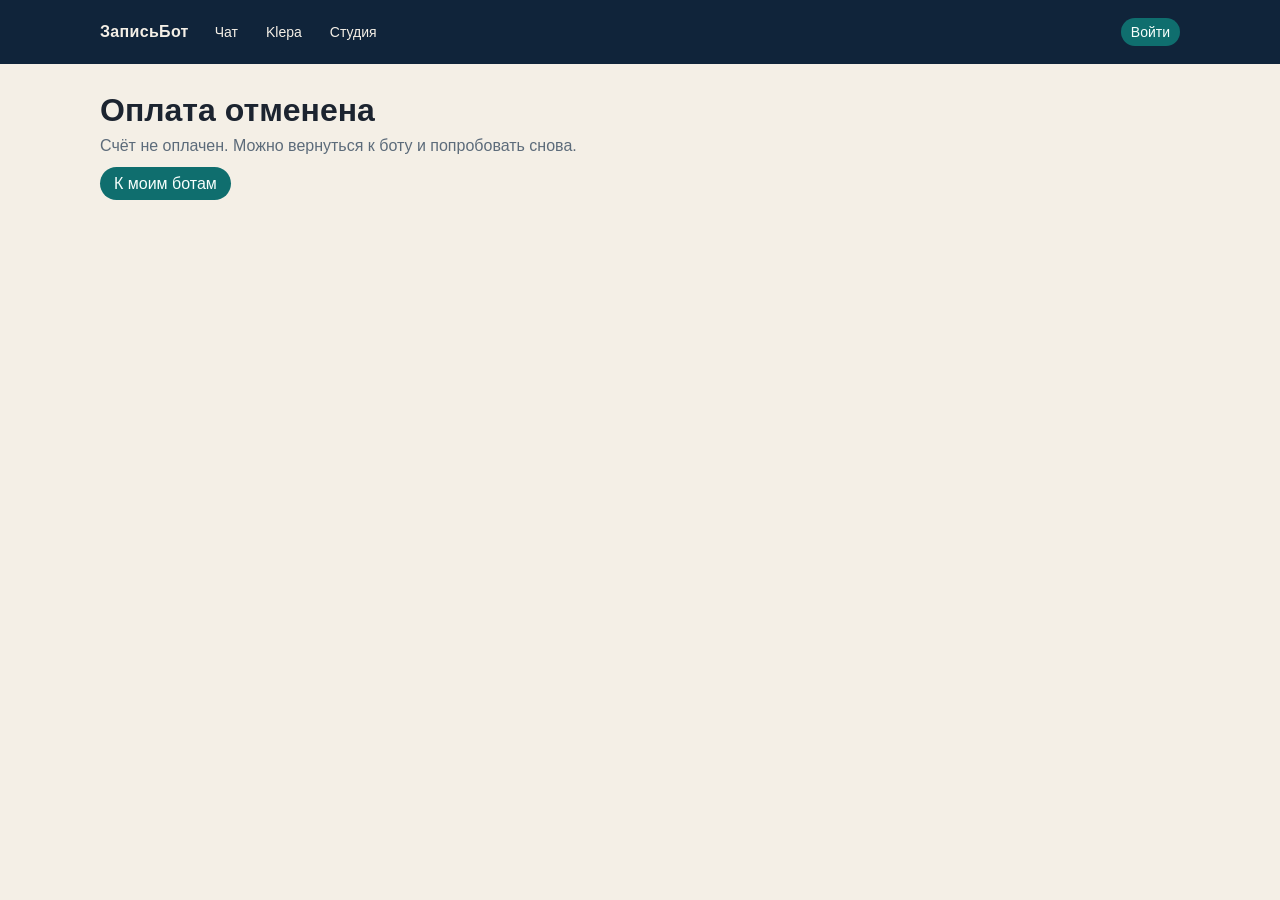
==== payment-cancel/index.html @ fa201f04 "Deploy 2026-10-07 21:41" ====
<!DOCTYPE html><html  lang="ru"><head><meta charset="utf-8">
<meta name="viewport" content="width=device-width, initial-scale=1">
<title>Мои боты</title>
<script>(function(){try{if(localStorage.getItem('agent.auth.token'))document.documentElement.dataset.session='1'}catch(e){}})()</script>
<style>:root{color-scheme:light;--ink:#1c2430;--muted:#5c6b7a;--paper:#f4efe6;--card:#fffdf8;--line:#e4dccb;--accent:#0f6e6e;--accent-ink:#f7fffc;--warn:#8a5a12;--bad:#8d2f2f;--ok:#1d6b45;--shadow:0 10px 30px rgba(28,36,48,.08);font-family:Segoe UI,PT Sans,sans-serif}*{box-sizing:border-box}body{background:var(--paper);color:var(--ink);margin:0}a{color:inherit}button,input,select,textarea{font:inherit}button{cursor:pointer}.page{margin:0 auto;width:min(1080px,calc(100% - 32px))}.topbar{background:#10243a;color:#f4efe6;position:sticky;top:0;z-index:20}.topbar-row{align-items:center;display:flex;gap:16px;min-height:64px}.wordmark{color:inherit;font-weight:700;letter-spacing:.02em;text-decoration:none}.nav,.topbar-end{align-items:center;display:flex;gap:8px}.topbar-end{margin-left:auto}.btn,.nav-link{background:transparent;border:0;border-radius:999px;color:inherit;padding:8px 14px;text-decoration:none}.btn.primary{background:var(--accent);color:var(--accent-ink)}.btn.ghost{background:transparent;border:1px solid}.btn.small{font-size:14px;padding:6px 10px}.site-jump{color:#f4efe6}main{padding:28px 0 64px}h1{font-size:32px;margin:0 0 8px}.lead{color:var(--muted);margin:0 0 20px}.grid{display:grid;gap:16px;grid-template-columns:repeat(auto-fill,minmax(280px,1fr))}.card{background:var(--card);border:1px solid var(--line);border-radius:18px;box-shadow:var(--shadow);padding:18px}.card h2{font-size:20px;margin:0 0 6px}.row{align-items:center;display:flex;flex-wrap:wrap;gap:8px}.chip{background:#efe6d4;border-radius:999px;font-size:13px;padding:2px 8px}.chip.ok{background:#d9f3e6;color:var(--ok)}.chip.warn{background:#f8e7c8;color:var(--warn)}.chip.bad{background:#f8d6d6;color:var(--bad)}.steps{color:var(--muted);display:flex;font-size:13px;gap:8px;margin:12px 0}.steps span.done{color:var(--ok);font-weight:650}label{display:block;font-size:14px;margin:10px 0 4px}input,select,textarea{background:#fff;border:1px solid var(--line);border-radius:10px;padding:10px 12px;width:100%}.tabs{display:flex;gap:8px;margin:16px 0}.tabs button[aria-selected=true]{background:var(--accent);color:var(--accent-ink)}.list{display:flex;flex-direction:column;gap:8px}.item,.list button{background:#fff;border:1px solid var(--line);border-radius:12px;padding:12px;text-align:left}.dialog{background:#10243a75;display:grid;inset:0;padding:16px;place-items:center;position:fixed}.dialog .card{width:min(420px,100%)}.error{color:var(--bad)}.note{color:var(--muted);font-size:14px}.transcript{display:flex;flex-direction:column;gap:8px;margin-top:12px}.bubble{background:#fff;border:1px solid var(--line);border-radius:12px;padding:10px 12px}.bubble.user{background:#e7f4f4}.session-hold{display:none}html[data-session="1"] .session-view:not(.session-known) .shift-showcase{display:none!important}html[data-session="1"] .session-hold{display:block;min-height:calc(100vh - 92px)}html[data-session="1"] .session-known .session-hold{display:none}</style>
<style>.login-overlay[data-v-5df3099f]{align-items:center;background:#181d207a;color:#252b2f;display:flex;inset:0;justify-content:center;padding:24px;position:fixed;z-index:1000}.login-overlay[data-v-5df3099f],.login-panel[data-v-5df3099f]{overflow-y:auto;overscroll-behavior:contain}.login-panel[data-v-5df3099f]{background:#fff;border:1px solid #e3e7e8;border-radius:24px;box-shadow:0 24px 80px #181d2033;max-height:calc(100dvh - 48px);padding:36px;position:relative;width:min(460px,100%)}.login-close[data-v-5df3099f]{background:transparent;border:0;border-radius:12px;color:#60686d;display:grid;height:44px;padding:10px;place-items:center;position:absolute;right:12px;top:12px;width:44px}.login-close svg[data-v-5df3099f]{fill:none;height:20px;stroke:currentColor;stroke-linecap:round;stroke-width:1.8;width:20px}.login-close[data-v-5df3099f]:hover{background:#f2f4f4}.login-eyebrow[data-v-5df3099f]{color:#087f8c;font-size:12px;font-weight:700;letter-spacing:.04em;margin:0 32px 16px 0}.login-panel h2[data-v-5df3099f]{font-size:clamp(26px,5vw,30px);letter-spacing:-.03em;line-height:1.2;margin:0 0 12px}.login-description[data-v-5df3099f]{color:#60686d;font-size:15px;line-height:1.6;margin:0}.login-account[data-v-5df3099f]{background:#f7f8f8;border:1px solid #e3e7e8;border-radius:12px;margin:24px 0;padding:16px}.login-account strong[data-v-5df3099f]{font-size:14px;font-weight:650}.login-account p[data-v-5df3099f]{color:#60686d;font-size:13px;line-height:1.6;margin:6px 0 0}.login-consent[data-v-5df3099f]{align-items:flex-start;cursor:pointer;display:flex;font-size:14px;gap:12px;line-height:1.5;margin:0}.login-checkbox[data-v-5df3099f]{accent-color:#087f8c;border-radius:4px;cursor:pointer;flex:0 0 20px;height:20px;margin:1px 0 0;padding:0;width:20px}.login-hint[data-v-5df3099f]{color:#60686d;font-size:12px;line-height:1.5;margin:8px 0 24px 32px}.login-providers[data-v-5df3099f]{display:grid;gap:10px}.login-provider[data-v-5df3099f]{align-items:center;border:1px solid transparent;border-radius:12px;display:flex;font-size:14px;font-weight:650;gap:12px;justify-content:center;line-height:1.5;min-height:52px;padding:12px 16px;width:100%}.login-provider svg[data-v-5df3099f]{flex-shrink:0;height:20px;width:20px}.login-telegram[data-v-5df3099f]{background:#087f8c;color:#fff}.login-telegram[data-v-5df3099f]:hover:not(:disabled){box-shadow:inset 0 0 0 100px #0000001a}.login-google[data-v-5df3099f]{background:#fff;border-color:#d5dbde;color:#252b2f}.login-google[data-v-5df3099f]:hover:not(:disabled){background:#f2f4f4}.login-google-mark[data-v-5df3099f]{font-size:20px;font-weight:700;line-height:1;width:20px}.login-provider[data-v-5df3099f]:disabled{cursor:not-allowed;opacity:.5}.login-checkbox[data-v-5df3099f]:focus-visible,.login-close[data-v-5df3099f]:focus-visible,.login-provider[data-v-5df3099f]:focus-visible{outline:3px solid #087f8c;outline-offset:3px}.login-panel h2[data-v-5df3099f]:focus{outline:none}.login-error[data-v-5df3099f]{background:#f7f8f8;border:1px solid #60686d;border-radius:10px;font-size:14px;line-height:1.5;margin:16px 0 0;overflow-wrap:anywhere;padding:12px 14px}@media(max-width:520px){.login-overlay[data-v-5df3099f]{padding:12px}.login-panel[data-v-5df3099f]{border-radius:18px;max-height:calc(100dvh - 24px);padding:32px 24px 24px}}</style>
<style>.guest-header[data-v-94c9e81d]{background:#fafcfc;border-bottom:1px solid #e5ecee;color:#182b33;position:sticky;top:0;z-index:20}.guest-header-row[data-v-94c9e81d]{align-items:center;display:flex;gap:26px;margin-inline:auto;min-height:76px;width:min(1240px,calc(100% - 80px))}.guest-wordmark[data-v-94c9e81d]{font-size:23px;font-weight:750;letter-spacing:-.045em;text-decoration:none;white-space:nowrap}.guest-wordmark>span[data-v-94c9e81d]{color:#087f8c}.guest-tagline[data-v-94c9e81d]{border-left:1px solid #dce5e7;color:#586d75;font-size:11px;padding-left:26px}.guest-navigation[data-v-94c9e81d]{align-items:center;display:flex;gap:30px;margin-left:auto}.guest-example[data-v-94c9e81d]{color:#5d7780;font-size:12px;text-decoration:none}.guest-login[data-v-94c9e81d]{align-items:center;background:#fff;border:1px solid #d5e2e5;border-radius:7px;color:#284b56;display:flex;font-size:12px;font-weight:600;gap:25px;padding:9px 16px}.guest-login[data-v-94c9e81d]:hover{background:#eaf3f4}.guest-header[data-v-94c9e81d] :is(a,button):focus-visible{outline:2px solid #087f8c;outline-offset:4px}html[data-session="1"] .guest-header.session-pending{height:64px;min-height:64px;visibility:hidden}@media(max-width:1100px){.guest-header-row[data-v-94c9e81d]{width:calc(100% - 48px)}}@media(max-width:820px){.guest-tagline[data-v-94c9e81d]{display:none}}@media(max-width:540px){.guest-header-row[data-v-94c9e81d]{gap:12px;min-height:64px;width:calc(100% - 36px)}.guest-wordmark[data-v-94c9e81d]{font-size:21px}.guest-navigation[data-v-94c9e81d]{gap:14px}.guest-example[data-v-94c9e81d]{font-size:11px}.guest-login[data-v-94c9e81d]{gap:12px;padding:8px 12px}}</style>
<link rel="preload" as="fetch" crossorigin="anonymous" href="/payment-cancel/_payload.json?_b=02674fe7-17ca-4e29-85c3-bb653f272138">
<link rel="modulepreload" as="script" crossorigin href="/_nuxt/DmLUloKn.js">
<link rel="modulepreload" as="script" crossorigin href="/_nuxt/0H30kPEO.js">
<link rel="modulepreload" as="script" crossorigin href="/_nuxt/JbB9D_4R.js">
<link rel="modulepreload" as="script" crossorigin href="/_nuxt/CSxYJjL6.js">
<link rel="modulepreload" as="script" crossorigin href="/_nuxt/DCQzSYQ_.js">
<script type="module" src="/_nuxt/DmLUloKn.js" crossorigin></script>
<link rel="prefetch" as="script" crossorigin href="/_nuxt/1NijRICx.js">
<link rel="prefetch" as="script" crossorigin href="/_nuxt/D34NlbVU.js">
<meta name="description" content="Кабинет владельца ЗаписьБота.">
<meta name="robots" content="noindex, nofollow">
<meta name="theme-color" content="#10243a">
<link rel="icon" type="image/svg+xml" href="/favicon.svg">
<script id="unhead:payload" type="application/json">{"title":"Мои боты"}</script></head><body><!--teleport start anchor--><!----><!--teleport anchor--><div id="__nuxt"><div data-v-94c9e81d><header class="topbar" data-v-94c9e81d><div class="page topbar-row" data-v-94c9e81d><a href="/" class="wordmark" data-v-94c9e81d>ЗаписьБот</a><nav class="nav" aria-label="Сайты" data-v-94c9e81d><button type="button" class="btn small site-jump" data-v-94c9e81d>Чат</button><button type="button" class="btn small site-jump" data-v-94c9e81d>Klepa</button><button type="button" class="btn small site-jump" data-v-94c9e81d>Студия</button></nav><div class="topbar-end" data-v-94c9e81d><button type="button" class="btn primary small" data-v-94c9e81d>Войти</button></div></div></header><main data-v-94c9e81d><!--[--><div></div><div class="page"><h1>Оплата отменена</h1><p class="lead">Счёт не оплачен. Можно вернуться к боту и попробовать снова.</p><a href="/" class="btn primary">К моим ботам</a></div><!--]--></main><!--teleport start--><!--teleport end--></div></div><div id="teleports"></div><script>window.__NUXT__={};window.__NUXT__.config={public:{siteUrl:"https://agent.gpt-chat.by",apiBase:"https://api.gpt-chat.by/api",telegramBotId:"7714752762"},app:{baseURL:"/",buildId:"02674fe7-17ca-4e29-85c3-bb653f272138",buildAssetsDir:"/_nuxt/",cdnURL:""}}</script>
<script type="application/json" data-nuxt-data="nuxt-app" data-ssr="true" id="__NUXT_DATA__" data-src="/payment-cancel/_payload.json?_b=02674fe7-17ca-4e29-85c3-bb653f272138">[{"state":1,"once":5,"_errors":6,"serverRendered":8,"path":9,"prerenderedAt":10},["Reactive",2],{"$sagent-login-open":3,"$sagent-login-consent":3,"$sagent-login-token":4,"$sagent-login-refresh":4,"$sagent-login-error":4},false,"",["Set"],["ShallowReactive",7],{},true,"\u002Fpayment-cancel",1791398501118]</script></body></html>
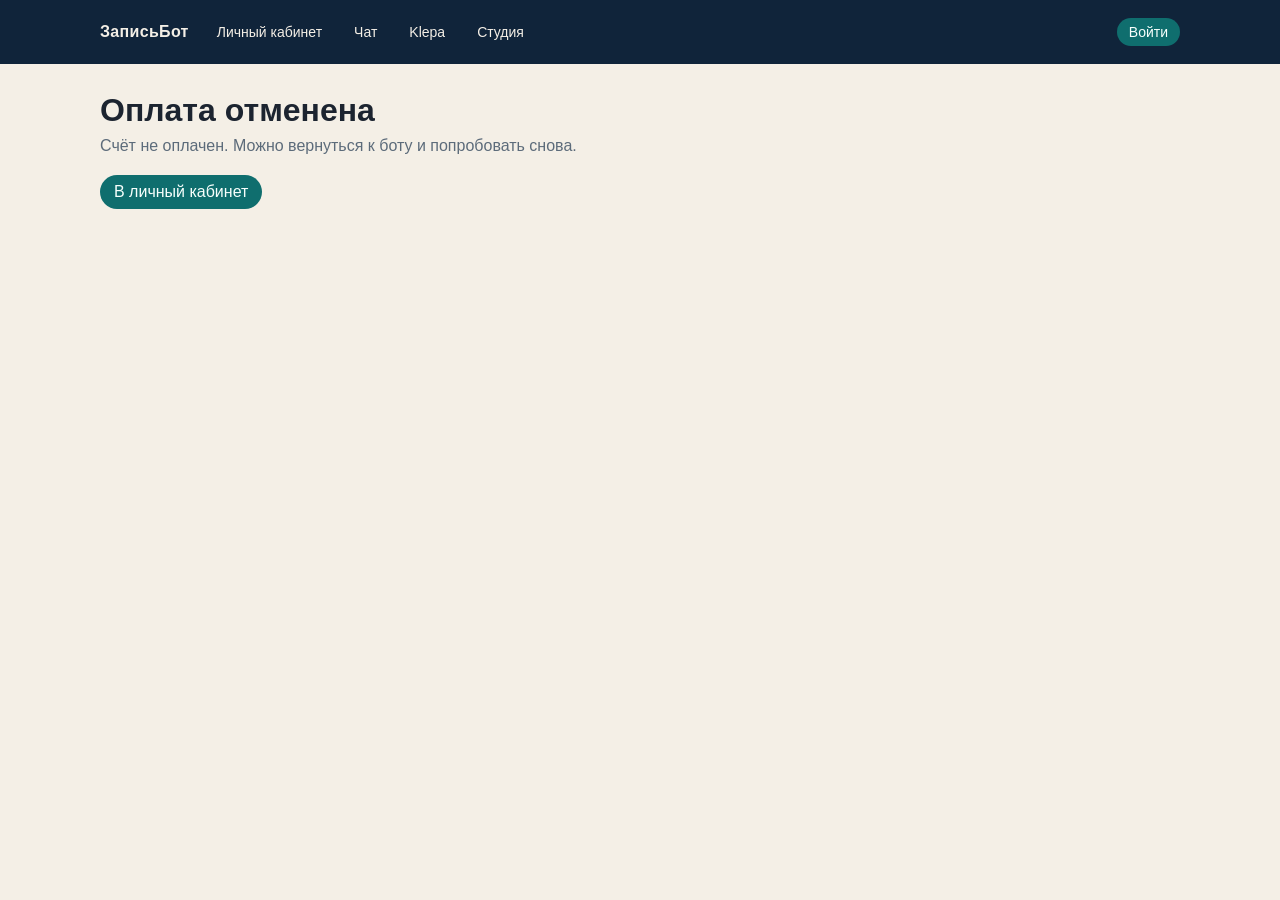
==== commit 0fb6048d: "Deploy 2026-11-18 20:56" ====
--- a/payment-cancel/index.html
+++ b/payment-cancel/index.html
@@ -1,22 +1,20 @@
 <!DOCTYPE html><html  lang="ru"><head><meta charset="utf-8">
 <meta name="viewport" content="width=device-width, initial-scale=1">
-<title>Мои боты</title>
-<script>(function(){try{if(localStorage.getItem('agent.auth.token'))document.documentElement.dataset.session='1'}catch(e){}})()</script>
-<style>:root{color-scheme:light;--ink:#1c2430;--muted:#5c6b7a;--paper:#f4efe6;--card:#fffdf8;--line:#e4dccb;--accent:#0f6e6e;--accent-ink:#f7fffc;--warn:#8a5a12;--bad:#8d2f2f;--ok:#1d6b45;--shadow:0 10px 30px rgba(28,36,48,.08);font-family:Segoe UI,PT Sans,sans-serif}*{box-sizing:border-box}body{background:var(--paper);color:var(--ink);margin:0}a{color:inherit}button,input,select,textarea{font:inherit}button{cursor:pointer}.page{margin:0 auto;width:min(1080px,calc(100% - 32px))}.topbar{background:#10243a;color:#f4efe6;position:sticky;top:0;z-index:20}.topbar-row{align-items:center;display:flex;gap:16px;min-height:64px}.wordmark{color:inherit;font-weight:700;letter-spacing:.02em;text-decoration:none}.nav,.topbar-end{align-items:center;display:flex;gap:8px}.topbar-end{margin-left:auto}.btn,.nav-link{background:transparent;border:0;border-radius:999px;color:inherit;padding:8px 14px;text-decoration:none}.btn.primary{background:var(--accent);color:var(--accent-ink)}.btn.ghost{background:transparent;border:1px solid}.btn.small{font-size:14px;padding:6px 10px}.site-jump{color:#f4efe6}main{padding:28px 0 64px}h1{font-size:32px;margin:0 0 8px}.lead{color:var(--muted);margin:0 0 20px}.grid{display:grid;gap:16px;grid-template-columns:repeat(auto-fill,minmax(280px,1fr))}.card{background:var(--card);border:1px solid var(--line);border-radius:18px;box-shadow:var(--shadow);padding:18px}.card h2{font-size:20px;margin:0 0 6px}.row{align-items:center;display:flex;flex-wrap:wrap;gap:8px}.chip{background:#efe6d4;border-radius:999px;font-size:13px;padding:2px 8px}.chip.ok{background:#d9f3e6;color:var(--ok)}.chip.warn{background:#f8e7c8;color:var(--warn)}.chip.bad{background:#f8d6d6;color:var(--bad)}.steps{color:var(--muted);display:flex;font-size:13px;gap:8px;margin:12px 0}.steps span.done{color:var(--ok);font-weight:650}label{display:block;font-size:14px;margin:10px 0 4px}input,select,textarea{background:#fff;border:1px solid var(--line);border-radius:10px;padding:10px 12px;width:100%}.tabs{display:flex;gap:8px;margin:16px 0}.tabs button[aria-selected=true]{background:var(--accent);color:var(--accent-ink)}.list{display:flex;flex-direction:column;gap:8px}.item,.list button{background:#fff;border:1px solid var(--line);border-radius:12px;padding:12px;text-align:left}.dialog{background:#10243a75;display:grid;inset:0;padding:16px;place-items:center;position:fixed}.dialog .card{width:min(420px,100%)}.error{color:var(--bad)}.note{color:var(--muted);font-size:14px}.transcript{display:flex;flex-direction:column;gap:8px;margin-top:12px}.bubble{background:#fff;border:1px solid var(--line);border-radius:12px;padding:10px 12px}.bubble.user{background:#e7f4f4}.session-hold{display:none}html[data-session="1"] .session-view:not(.session-known) .shift-showcase{display:none!important}html[data-session="1"] .session-hold{display:block;min-height:calc(100vh - 92px)}html[data-session="1"] .session-known .session-hold{display:none}</style>
+<title>Оплата отменена — ЗаписьБот</title>
+<style>:root{color-scheme:light;--ink:#1c2430;--muted:#5c6b7a;--paper:#f4efe6;--card:#fffdf8;--line:#e4dccb;--accent:#0f6e6e;--accent-ink:#f7fffc;--warn:#8a5a12;--bad:#8d2f2f;--ok:#1d6b45;--shadow:0 10px 30px rgba(28,36,48,.08);font-family:Segoe UI,PT Sans,sans-serif}*{box-sizing:border-box}body{background:var(--paper);color:var(--ink);margin:0}a{color:inherit}button,input,select,textarea{font:inherit}button{cursor:pointer}.page{margin:0 auto;width:min(1080px,calc(100% - 32px))}.topbar{background:#10243a;color:#f4efe6;position:sticky;top:0;z-index:20}.topbar-row{align-items:center;display:flex;flex-wrap:wrap;gap:16px;min-height:64px}.wordmark{color:inherit;font-weight:700;letter-spacing:.02em;text-decoration:none}.nav{flex-wrap:wrap}.nav,.topbar-end{align-items:center;display:flex;gap:8px}.topbar-end{margin-left:auto}.btn,.nav-link{align-items:center;background:transparent;border:0;border-radius:999px;color:inherit;display:inline-flex;gap:6px;padding:8px 14px;text-decoration:none}.btn.primary{background:var(--accent);color:var(--accent-ink)}.btn.ghost{background:transparent;border:1px solid}.btn.danger{background:#f8d6d6;border:1px solid #e7b5b5;color:var(--bad)}.btn.warn{background:#f8e7c8;border:1px solid #e4cb99;color:var(--warn)}.btn.small{font-size:14px;padding:6px 12px}.btn:disabled{cursor:not-allowed;opacity:.55}.site-jump{color:#f4efe6}main{padding:28px 0 64px}h1{font-size:32px;margin:0 0 8px}.lead{color:var(--muted);margin:0 0 20px}.grid{display:grid;gap:16px;grid-template-columns:repeat(auto-fill,minmax(300px,1fr))}.card{background:var(--card);border:1px solid var(--line);border-radius:18px;box-shadow:var(--shadow);padding:18px}.card h2{font-size:20px;margin:0 0 6px}.row{display:flex;flex-wrap:wrap;gap:8px}.chip,.row{align-items:center}.chip{background:#efe6d4;border-radius:999px;display:inline-flex;font-size:13px;gap:4px;padding:2px 10px}.chip.ok{background:#d9f3e6;color:var(--ok)}.chip.warn{background:#f8e7c8;color:var(--warn)}.chip.bad{background:#f8d6d6;color:var(--bad)}.steps{color:var(--muted);display:flex;flex-wrap:wrap;font-size:13px;gap:8px;margin:12px 0}.steps span.done{color:var(--ok);font-weight:650}label{display:block;font-size:14px;margin:10px 0 4px}input,select,textarea{background:#fff;border:1px solid var(--line);border-radius:10px;padding:10px 12px;width:100%}input[type=checkbox]{width:auto}.tabs{display:flex;flex-wrap:wrap;gap:8px;margin:16px 0}.tabs button[aria-selected=true]{background:var(--accent);color:var(--accent-ink)}.list{display:flex;flex-direction:column;gap:8px}.item,.list>button{background:#fff;border:1px solid var(--line);border-radius:12px;padding:12px;text-align:left}.dialog{background:#10243a75;display:grid;inset:0;padding:16px;place-items:center;position:fixed}.dialog .card{width:min(420px,100%)}.error{color:var(--bad);font-size:14px}.ok-text{color:var(--ok);font-size:14px}.note{color:var(--muted);font-size:14px}.transcript{display:flex;flex-direction:column;gap:8px;margin-top:12px}.bubble{background:#fff;border:1px solid var(--line);border-radius:12px;padding:10px 12px}.bubble.user{background:#e7f4f4}.promo-box{background:#fff4df;border:1px solid #ebd2a2;border-radius:12px;font-size:14px;margin:10px 0;padding:10px 12px}.strike{opacity:.7;text-decoration:line-through}.filters-bar{align-items:end;display:grid;gap:10px;grid-template-columns:repeat(auto-fit,minmax(150px,1fr));margin-bottom:14px}.schedule-day{align-items:center;border-bottom:1px solid var(--line);display:flex;flex-wrap:wrap;gap:8px;padding:8px 0}.schedule-day:last-child{border-bottom:0}.schedule-toggle{gap:8px;margin:0;min-width:145px}.schedule-interval,.schedule-toggle{align-items:center;display:inline-flex}.schedule-interval{gap:6px}.schedule-interval input[type=time]{padding:6px 8px;width:auto}.split-dialogs{align-items:start;display:grid;gap:16px;grid-template-columns:1fr 1.25fr}@media(max-width:820px){.split-dialogs{grid-template-columns:1fr}}</style>
 <style>.login-overlay[data-v-5df3099f]{align-items:center;background:#181d207a;color:#252b2f;display:flex;inset:0;justify-content:center;padding:24px;position:fixed;z-index:1000}.login-overlay[data-v-5df3099f],.login-panel[data-v-5df3099f]{overflow-y:auto;overscroll-behavior:contain}.login-panel[data-v-5df3099f]{background:#fff;border:1px solid #e3e7e8;border-radius:24px;box-shadow:0 24px 80px #181d2033;max-height:calc(100dvh - 48px);padding:36px;position:relative;width:min(460px,100%)}.login-close[data-v-5df3099f]{background:transparent;border:0;border-radius:12px;color:#60686d;display:grid;height:44px;padding:10px;place-items:center;position:absolute;right:12px;top:12px;width:44px}.login-close svg[data-v-5df3099f]{fill:none;height:20px;stroke:currentColor;stroke-linecap:round;stroke-width:1.8;width:20px}.login-close[data-v-5df3099f]:hover{background:#f2f4f4}.login-eyebrow[data-v-5df3099f]{color:#087f8c;font-size:12px;font-weight:700;letter-spacing:.04em;margin:0 32px 16px 0}.login-panel h2[data-v-5df3099f]{font-size:clamp(26px,5vw,30px);letter-spacing:-.03em;line-height:1.2;margin:0 0 12px}.login-description[data-v-5df3099f]{color:#60686d;font-size:15px;line-height:1.6;margin:0}.login-account[data-v-5df3099f]{background:#f7f8f8;border:1px solid #e3e7e8;border-radius:12px;margin:24px 0;padding:16px}.login-account strong[data-v-5df3099f]{font-size:14px;font-weight:650}.login-account p[data-v-5df3099f]{color:#60686d;font-size:13px;line-height:1.6;margin:6px 0 0}.login-consent[data-v-5df3099f]{align-items:flex-start;cursor:pointer;display:flex;font-size:14px;gap:12px;line-height:1.5;margin:0}.login-checkbox[data-v-5df3099f]{accent-color:#087f8c;border-radius:4px;cursor:pointer;flex:0 0 20px;height:20px;margin:1px 0 0;padding:0;width:20px}.login-hint[data-v-5df3099f]{color:#60686d;font-size:12px;line-height:1.5;margin:8px 0 24px 32px}.login-providers[data-v-5df3099f]{display:grid;gap:10px}.login-provider[data-v-5df3099f]{align-items:center;border:1px solid transparent;border-radius:12px;display:flex;font-size:14px;font-weight:650;gap:12px;justify-content:center;line-height:1.5;min-height:52px;padding:12px 16px;width:100%}.login-provider svg[data-v-5df3099f]{flex-shrink:0;height:20px;width:20px}.login-telegram[data-v-5df3099f]{background:#087f8c;color:#fff}.login-telegram[data-v-5df3099f]:hover:not(:disabled){box-shadow:inset 0 0 0 100px #0000001a}.login-google[data-v-5df3099f]{background:#fff;border-color:#d5dbde;color:#252b2f}.login-google[data-v-5df3099f]:hover:not(:disabled){background:#f2f4f4}.login-google-mark[data-v-5df3099f]{font-size:20px;font-weight:700;line-height:1;width:20px}.login-provider[data-v-5df3099f]:disabled{cursor:not-allowed;opacity:.5}.login-checkbox[data-v-5df3099f]:focus-visible,.login-close[data-v-5df3099f]:focus-visible,.login-provider[data-v-5df3099f]:focus-visible{outline:3px solid #087f8c;outline-offset:3px}.login-panel h2[data-v-5df3099f]:focus{outline:none}.login-error[data-v-5df3099f]{background:#f7f8f8;border:1px solid #60686d;border-radius:10px;font-size:14px;line-height:1.5;margin:16px 0 0;overflow-wrap:anywhere;padding:12px 14px}@media(max-width:520px){.login-overlay[data-v-5df3099f]{padding:12px}.login-panel[data-v-5df3099f]{border-radius:18px;max-height:calc(100dvh - 24px);padding:32px 24px 24px}}</style>
-<style>.guest-header[data-v-94c9e81d]{background:#fafcfc;border-bottom:1px solid #e5ecee;color:#182b33;position:sticky;top:0;z-index:20}.guest-header-row[data-v-94c9e81d]{align-items:center;display:flex;gap:26px;margin-inline:auto;min-height:76px;width:min(1240px,calc(100% - 80px))}.guest-wordmark[data-v-94c9e81d]{font-size:23px;font-weight:750;letter-spacing:-.045em;text-decoration:none;white-space:nowrap}.guest-wordmark>span[data-v-94c9e81d]{color:#087f8c}.guest-tagline[data-v-94c9e81d]{border-left:1px solid #dce5e7;color:#586d75;font-size:11px;padding-left:26px}.guest-navigation[data-v-94c9e81d]{align-items:center;display:flex;gap:30px;margin-left:auto}.guest-example[data-v-94c9e81d]{color:#5d7780;font-size:12px;text-decoration:none}.guest-login[data-v-94c9e81d]{align-items:center;background:#fff;border:1px solid #d5e2e5;border-radius:7px;color:#284b56;display:flex;font-size:12px;font-weight:600;gap:25px;padding:9px 16px}.guest-login[data-v-94c9e81d]:hover{background:#eaf3f4}.guest-header[data-v-94c9e81d] :is(a,button):focus-visible{outline:2px solid #087f8c;outline-offset:4px}html[data-session="1"] .guest-header.session-pending{height:64px;min-height:64px;visibility:hidden}@media(max-width:1100px){.guest-header-row[data-v-94c9e81d]{width:calc(100% - 48px)}}@media(max-width:820px){.guest-tagline[data-v-94c9e81d]{display:none}}@media(max-width:540px){.guest-header-row[data-v-94c9e81d]{gap:12px;min-height:64px;width:calc(100% - 36px)}.guest-wordmark[data-v-94c9e81d]{font-size:21px}.guest-navigation[data-v-94c9e81d]{gap:14px}.guest-example[data-v-94c9e81d]{font-size:11px}.guest-login[data-v-94c9e81d]{gap:12px;padding:8px 12px}}</style>
-<link rel="preload" as="fetch" crossorigin="anonymous" href="/payment-cancel/_payload.json?_b=02674fe7-17ca-4e29-85c3-bb653f272138">
-<link rel="modulepreload" as="script" crossorigin href="/_nuxt/DmLUloKn.js">
-<link rel="modulepreload" as="script" crossorigin href="/_nuxt/0H30kPEO.js">
-<link rel="modulepreload" as="script" crossorigin href="/_nuxt/JbB9D_4R.js">
-<link rel="modulepreload" as="script" crossorigin href="/_nuxt/CSxYJjL6.js">
-<link rel="modulepreload" as="script" crossorigin href="/_nuxt/DCQzSYQ_.js">
-<script type="module" src="/_nuxt/DmLUloKn.js" crossorigin></script>
-<link rel="prefetch" as="script" crossorigin href="/_nuxt/1NijRICx.js">
-<link rel="prefetch" as="script" crossorigin href="/_nuxt/D34NlbVU.js">
-<meta name="description" content="Кабинет владельца ЗаписьБота.">
+<style>.guest-header[data-v-ba867123]{background:#fafcfc;border-bottom:1px solid #e5ecee;color:#182b33;position:sticky;top:0;z-index:20}.guest-header-row[data-v-ba867123]{align-items:center;display:flex;gap:26px;margin-inline:auto;min-height:76px;width:min(1240px,calc(100% - 80px))}.guest-wordmark[data-v-ba867123]{font-size:23px;font-weight:750;letter-spacing:-.045em;text-decoration:none;white-space:nowrap}.guest-wordmark>span[data-v-ba867123]{color:#087f8c}.guest-tagline[data-v-ba867123]{border-left:1px solid #dce5e7;color:#586d75;font-size:11px;padding-left:26px}.guest-navigation[data-v-ba867123]{align-items:center;display:flex;gap:16px;margin-left:auto}.guest-example[data-v-ba867123]{color:#5d7780;margin-right:10px}.guest-cabinet[data-v-ba867123],.guest-example[data-v-ba867123]{font-size:12px;text-decoration:none}.guest-cabinet[data-v-ba867123]{align-items:center;background:#087f8c;border:1px solid #087f8c;border-radius:7px;color:#fff;display:inline-flex;font-weight:650;gap:10px;padding:9px 16px;white-space:nowrap}.guest-cabinet[data-v-ba867123]:hover{background:#066775;border-color:#066775}.guest-login[data-v-ba867123]{align-items:center;background:#fff;border:1px solid #d5e2e5;border-radius:7px;color:#284b56;display:flex;font-size:12px;font-weight:600;gap:18px;padding:9px 16px;white-space:nowrap}.guest-login[data-v-ba867123]:hover{background:#eaf3f4}.guest-header[data-v-ba867123] :is(a,button):focus-visible{outline:2px solid #087f8c;outline-offset:4px}@media(max-width:1100px){.guest-header-row[data-v-ba867123]{width:calc(100% - 48px)}}@media(max-width:820px){.guest-tagline[data-v-ba867123]{display:none}}@media(max-width:540px){.guest-header-row[data-v-ba867123]{gap:12px;min-height:64px;width:calc(100% - 36px)}.guest-wordmark[data-v-ba867123]{font-size:21px}.guest-navigation[data-v-ba867123]{gap:8px}.guest-example[data-v-ba867123]{display:none}.guest-cabinet[data-v-ba867123],.guest-login[data-v-ba867123]{gap:8px;padding:8px 12px}}</style>
+<link rel="preload" as="fetch" crossorigin="anonymous" href="/payment-cancel/_payload.json?_b=1c198b83-8a7e-4cd6-9bba-3f08913deb53">
+<link rel="modulepreload" as="script" crossorigin href="/_nuxt/CLYwnea7.js">
+<link rel="modulepreload" as="script" crossorigin href="/_nuxt/UgOvhBO6.js">
+<link rel="modulepreload" as="script" crossorigin href="/_nuxt/Di-CdJKg.js">
+<link rel="modulepreload" as="script" crossorigin href="/_nuxt/DevroZIY.js">
+<link rel="modulepreload" as="script" crossorigin href="/_nuxt/Iyo-azqg.js">
+<script type="module" src="/_nuxt/CLYwnea7.js" crossorigin></script>
+<link rel="prefetch" as="script" crossorigin href="/_nuxt/g5vyt-Rd.js">
+<link rel="prefetch" as="script" crossorigin href="/_nuxt/CnV52vmi.js">
+<meta name="description" content="Витрина и личный кабинет владельца ЗаписьБота.">
 <meta name="robots" content="noindex, nofollow">
 <meta name="theme-color" content="#10243a">
-<link rel="icon" type="image/svg+xml" href="/favicon.svg">
-<script id="unhead:payload" type="application/json">{"title":"Мои боты"}</script></head><body><!--teleport start anchor--><!----><!--teleport anchor--><div id="__nuxt"><div data-v-94c9e81d><header class="topbar" data-v-94c9e81d><div class="page topbar-row" data-v-94c9e81d><a href="/" class="wordmark" data-v-94c9e81d>ЗаписьБот</a><nav class="nav" aria-label="Сайты" data-v-94c9e81d><button type="button" class="btn small site-jump" data-v-94c9e81d>Чат</button><button type="button" class="btn small site-jump" data-v-94c9e81d>Klepa</button><button type="button" class="btn small site-jump" data-v-94c9e81d>Студия</button></nav><div class="topbar-end" data-v-94c9e81d><button type="button" class="btn primary small" data-v-94c9e81d>Войти</button></div></div></header><main data-v-94c9e81d><!--[--><div></div><div class="page"><h1>Оплата отменена</h1><p class="lead">Счёт не оплачен. Можно вернуться к боту и попробовать снова.</p><a href="/" class="btn primary">К моим ботам</a></div><!--]--></main><!--teleport start--><!--teleport end--></div></div><div id="teleports"></div><script>window.__NUXT__={};window.__NUXT__.config={public:{siteUrl:"https://agent.gpt-chat.by",apiBase:"https://api.gpt-chat.by/api",telegramBotId:"7714752762"},app:{baseURL:"/",buildId:"02674fe7-17ca-4e29-85c3-bb653f272138",buildAssetsDir:"/_nuxt/",cdnURL:""}}</script>
-<script type="application/json" data-nuxt-data="nuxt-app" data-ssr="true" id="__NUXT_DATA__" data-src="/payment-cancel/_payload.json?_b=02674fe7-17ca-4e29-85c3-bb653f272138">[{"state":1,"once":5,"_errors":6,"serverRendered":8,"path":9,"prerenderedAt":10},["Reactive",2],{"$sagent-login-open":3,"$sagent-login-consent":3,"$sagent-login-token":4,"$sagent-login-refresh":4,"$sagent-login-error":4},false,"",["Set"],["ShallowReactive",7],{},true,"\u002Fpayment-cancel",1791398501118]</script></body></html>+<link rel="icon" type="image/svg+xml" href="/favicon.svg"></head><body><!--teleport start anchor--><!----><!--teleport anchor--><div id="__nuxt"><div data-v-ba867123><header class="topbar" data-v-ba867123><div class="page topbar-row" data-v-ba867123><a href="/" class="wordmark" data-v-ba867123>ЗаписьБот</a><nav class="nav" aria-label="Сайты" data-v-ba867123><a href="/cabinet/" class="btn small site-jump" data-v-ba867123>Личный кабинет</a><button type="button" class="btn small site-jump" data-v-ba867123>Чат</button><button type="button" class="btn small site-jump" data-v-ba867123>Klepa</button><button type="button" class="btn small site-jump" data-v-ba867123>Студия</button></nav><div class="topbar-end" data-v-ba867123><button type="button" class="btn primary small" data-v-ba867123>Войти</button></div></div></header><main data-v-ba867123><!--[--><div></div><div class="page"><h1>Оплата отменена</h1><p class="lead">Счёт не оплачен. Можно вернуться к боту и попробовать снова.</p><a href="/cabinet/" class="btn primary">В личный кабинет</a></div><!--]--></main><!--teleport start--><!--teleport end--></div></div><div id="teleports"></div><script>window.__NUXT__={};window.__NUXT__.config={public:{siteUrl:"https://agent.gpt-chat.by",apiBase:"https://api.gpt-chat.by/api",telegramBotId:"7714752762"},app:{baseURL:"/",buildId:"1c198b83-8a7e-4cd6-9bba-3f08913deb53",buildAssetsDir:"/_nuxt/",cdnURL:""}}</script>
+<script type="application/json" data-nuxt-data="nuxt-app" data-ssr="true" id="__NUXT_DATA__" data-src="/payment-cancel/_payload.json?_b=1c198b83-8a7e-4cd6-9bba-3f08913deb53">[{"state":1,"once":5,"_errors":6,"serverRendered":8,"path":9,"prerenderedAt":10},["Reactive",2],{"$sagent-login-open":3,"$sagent-login-consent":3,"$sagent-login-token":4,"$sagent-login-refresh":4,"$sagent-login-error":4},false,"",["Set"],["ShallowReactive",7],{},true,"\u002Fpayment-cancel",1795024598967]</script></body></html>
